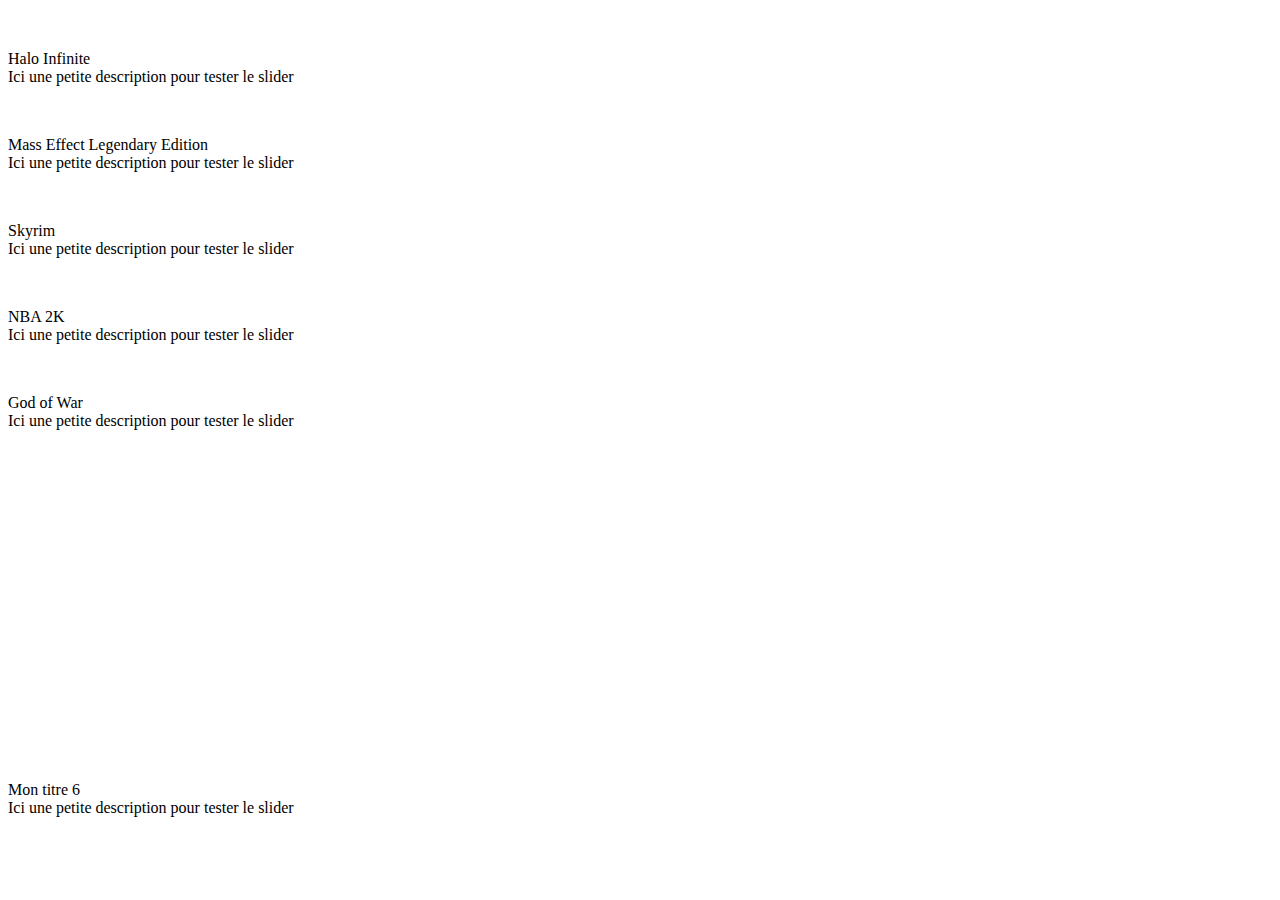
==== landing.html @ 783b2ec5 "Started landing page, added Bulma carousel" ====
<!DOCTYPE html>
<html>
  <head>
    <link rel="stylesheet" href="https://cdn.jsdelivr.net/npm/bulma@0.9.0/css/bulma.min.css" />
    <link rel="stylesheet" href="https://cdn.jsdelivr.net/npm/bulma-carousel@4.0.4/dist/css/bulma-carousel.min.css" />
    <script defer src="https://cdn.jsdelivr.net/npm/bulma-carousel@4.0.4/dist/js/bulma-carousel.min.js"></script>
    <script defer src="./assets/bulmaJS.js"></script>
  </head>
  <body>
    <section class="section">
      <div class="container is-clipped">
        <div id="slider">
          <div class="card">
            <div class="card-image">
              <figure class="image is-16by9 is-covered">
                <img
                  src="https://www.denofgeek.com/wp-content/uploads/2019/12/halo-infinite.jpg?resize=768%2C432"
                  alt=""
                />
              </figure>
            </div>
            <div class="card-content">
              <div class="item__title">
                Halo Infinite
              </div>
              <div class="item__description">
                Ici une petite description pour tester le slider
              </div>
            </div>
          </div>

          <div class="card">
            <div class="card-image">
              <figure class="image is-16by9 is-covered">
                <img
                  src="https://cdn.vox-cdn.com/thumbor/9qWqV_G9aDBbEoW98NrGfJjB6Gs=/0x0:3840x2160/1220x813/filters:focal(1613x773:2227x1387):format(webp)/cdn.vox-cdn.com/uploads/chorus_image/image/69242586/wallpaper.0.jpg"
                  alt=""
                />
              </figure>
            </div>
            <div class="card-content">
              <div class="item__title">
                Mass Effect Legendary Edition
              </div>
              <div class="item__description">
                Ici une petite description pour tester le slider
              </div>
            </div>
          </div>

          <div class="card">
            <div class="card-image">
              <figure class="image is-16by9 is-covered">
                <img
                  src="https://media.greenmangaming.com/top-10/rpg-games/skyrim_top10img.jpg"
                  alt=""
                />
              </figure>
            </div>
            <div class="card-content">
              <div class="item__title">
                Skyrim
              </div>
              <div class="item__description">
                Ici une petite description pour tester le slider
              </div>
            </div>
          </div>

          <div class="card">
            <div class="card-image">
              <figure class="image is-16by9 is-covered">
                <img
                  src="https://media.bleacherreport.com/w_800,h_533,c_fill/br-img-images/003/915/388/994bc06eea22279cfab905ae30a6754a_crop_north.jpg"
                  alt=""
                />
              </figure>
            </div>
            <div class="card-content">
              <div class="item__title">
                NBA 2K
              </div>
              <div class="item__description">
                Ici une petite description pour tester le slider
              </div>
            </div>
          </div>

          <div class="card">
            <div class="card-image">
              <figure class="image is-16by9 is-covered">
                <img
                  src="https://static0.gamerantimages.com/wordpress/wp-content/uploads/2021/07/god-of-war-1.jpg?q=50&fit=contain&w=960&h=500&dpr=1.5"
                  alt=""
                />
              </figure>
            </div>
            <div class="card-content">
              <div class="item__title">
                God of War
              </div>
              <div class="item__description">
                Ici une petite description pour tester le slider
              </div>
            </div>
          </div>

          <div class="card">
            <div class="card-image">
              <figure class="image video-container is-16by9">
                <iframe width="560" height="315" src="https://www.youtube.com/embed/bH1lHCirCGI" title="YouTube video player" frameborder="0" allow="accelerometer; autoplay; clipboard-write; encrypted-media; gyroscope; picture-in-picture" allowfullscreen></iframe>
              </figure>
            </div>
            <div class="card-content">
              <div class="item__title">
                Mon titre 6
              </div>
              <div class="item__description">
                Ici une petite description pour tester le slider
              </div>
            </div>
          </div>
        </div>
      </div>
    </section>
  </body>
</html>
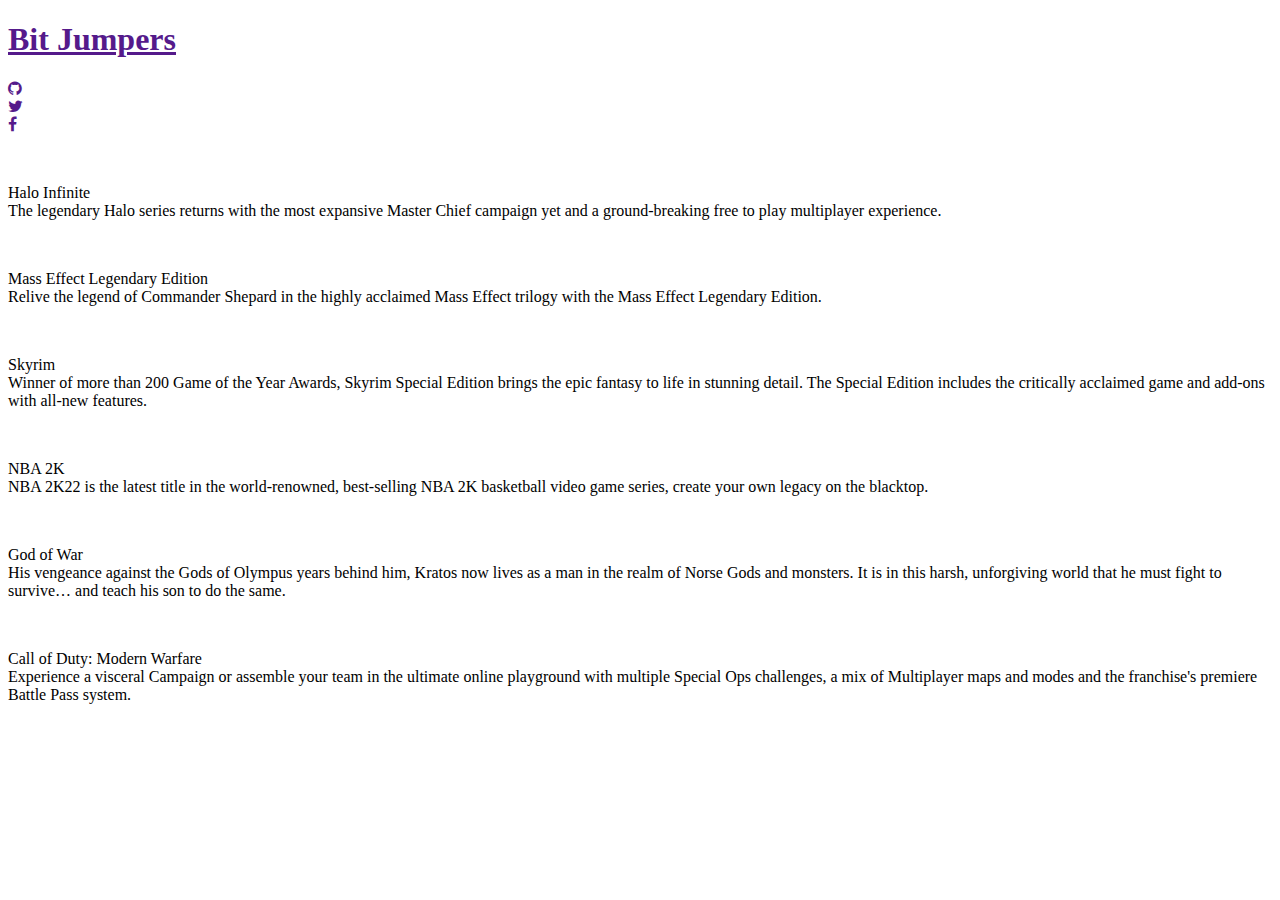
==== commit aba6cac6: "removed bulmaJS" ====
--- a/landing.html
+++ b/landing.html
@@ -1,127 +1,174 @@
 <!DOCTYPE html>
-<html>
-  <head>
-    <link rel="stylesheet" href="https://cdn.jsdelivr.net/npm/bulma@0.9.0/css/bulma.min.css" />
-    <link rel="stylesheet" href="https://cdn.jsdelivr.net/npm/bulma-carousel@4.0.4/dist/css/bulma-carousel.min.css" />
-    <script defer src="https://cdn.jsdelivr.net/npm/bulma-carousel@4.0.4/dist/js/bulma-carousel.min.js"></script>
-    <script defer src="./assets/bulmaJS.js"></script>
-  </head>
-  <body>
-    <section class="section">
-      <div class="container is-clipped">
-        <div id="slider">
-          <div class="card">
-            <div class="card-image">
-              <figure class="image is-16by9 is-covered">
-                <img
-                  src="https://www.denofgeek.com/wp-content/uploads/2019/12/halo-infinite.jpg?resize=768%2C432"
-                  alt=""
-                />
-              </figure>
+<html class="has-background-dark">
+
+<head>
+  <link rel="stylesheet" href="https://cdn.jsdelivr.net/npm/bulma@0.9.0/css/bulma.min.css" />
+  <link rel="stylesheet" href="https://cdn.jsdelivr.net/npm/bulma-carousel@4.0.4/dist/css/bulma-carousel.min.css" />
+  <link rel="stylesheet" href="https://cdnjs.cloudflare.com/ajax/libs/font-awesome/4.7.0/css/font-awesome.min.css" />
+  <script defer src="https://cdn.jsdelivr.net/npm/bulma-carousel@4.0.4/dist/js/bulma-carousel.min.js"></script>
+  <!-- <script defer src="./assets/bulmaJS.js"></script> -->
+  <script defer src="./assets/intBulma.js"></script>
+</head>
+
+<body>
+
+  <div class="block">
+    <nav class="nav">
+      <div class="nav-left">
+        <a href="" class="nav-item">
+          <h1 class="title is-4 has-text-white">Bit Jumpers</h1>
+        </a>
+      </div>
+
+      <div class="nav-center">
+        <a href="" class="nav-item">
+          <span class="icon">
+            <i class="fa fa-github has-text-black"></i>
+          </span>
+        </a>
+      </div>
+
+      <div class="nav-center">
+        <a href="" class="nav-item">
+          <span class="icon">
+            <i class="fa fa-twitter has-text-black"></i>
+          </span>
+        </a>
+      </div>
+
+      <div class="nav-center">
+        <a href="" class="nav-item">
+          <span class="icon">
+            <i class="fa fa-facebook has-text-black"></i>
+          </span>
+        </a>
+      </div>
+
+    </nav>
+
+  </div>
+
+  <section class="section">
+    <div class="container is-clipped">
+      <div id="slider">
+
+        <div class="card">
+          <div class="card-image">
+            <figure class="image is-16by9 is-covered">
+              <img src="https://www.denofgeek.com/wp-content/uploads/2019/12/halo-infinite.jpg?resize=768%2C432"
+                alt="" />
+            </figure>
+          </div>
+          <div class="card-content">
+            <div class="title is-3">
+              Halo Infinite
             </div>
-            <div class="card-content">
-              <div class="item__title">
-                Halo Infinite
-              </div>
-              <div class="item__description">
-                Ici une petite description pour tester le slider
-              </div>
+            <div class="item__description">
+              The legendary Halo series returns with the most expansive Master Chief campaign yet and a ground-breaking
+              free to play multiplayer experience.
             </div>
           </div>
+        </div>
 
-          <div class="card">
-            <div class="card-image">
-              <figure class="image is-16by9 is-covered">
-                <img
-                  src="https://cdn.vox-cdn.com/thumbor/9qWqV_G9aDBbEoW98NrGfJjB6Gs=/0x0:3840x2160/1220x813/filters:focal(1613x773:2227x1387):format(webp)/cdn.vox-cdn.com/uploads/chorus_image/image/69242586/wallpaper.0.jpg"
-                  alt=""
-                />
-              </figure>
+        <div class="card">
+          <div class="card-image">
+            <figure class="image is-16by9 is-covered">
+              <img
+                src="https://cdn.vox-cdn.com/thumbor/9qWqV_G9aDBbEoW98NrGfJjB6Gs=/0x0:3840x2160/1220x813/filters:focal(1613x773:2227x1387):format(webp)/cdn.vox-cdn.com/uploads/chorus_image/image/69242586/wallpaper.0.jpg"
+                alt="" />
+            </figure>
+          </div>
+          <div class="card-content">
+            <div class="title is-3">
+              Mass Effect Legendary Edition
             </div>
-            <div class="card-content">
-              <div class="item__title">
-                Mass Effect Legendary Edition
-              </div>
-              <div class="item__description">
-                Ici une petite description pour tester le slider
-              </div>
+            <div class="item__description">
+              Relive the legend of Commander Shepard in the highly acclaimed Mass Effect trilogy with the Mass Effect
+              Legendary Edition.
             </div>
           </div>
+        </div>
 
-          <div class="card">
-            <div class="card-image">
-              <figure class="image is-16by9 is-covered">
-                <img
-                  src="https://media.greenmangaming.com/top-10/rpg-games/skyrim_top10img.jpg"
-                  alt=""
-                />
-              </figure>
+        <div class="card">
+          <div class="card-image">
+            <figure class="image is-16by9 is-covered">
+              <img src="https://media.greenmangaming.com/top-10/rpg-games/skyrim_top10img.jpg" alt="" />
+            </figure>
+          </div>
+          <div class="card-content">
+            <div class="title is-3">
+              Skyrim
             </div>
-            <div class="card-content">
-              <div class="item__title">
-                Skyrim
-              </div>
-              <div class="item__description">
-                Ici une petite description pour tester le slider
-              </div>
+            <div class="item__description">
+              Winner of more than 200 Game of the Year Awards, Skyrim Special Edition brings the epic fantasy to life in
+              stunning detail. The Special Edition includes the critically acclaimed game and add-ons with all-new
+              features.
             </div>
           </div>
+        </div>
 
-          <div class="card">
-            <div class="card-image">
-              <figure class="image is-16by9 is-covered">
-                <img
-                  src="https://media.bleacherreport.com/w_800,h_533,c_fill/br-img-images/003/915/388/994bc06eea22279cfab905ae30a6754a_crop_north.jpg"
-                  alt=""
-                />
-              </figure>
+        <div class="card">
+          <div class="card-image">
+            <figure class="image is-16by9 is-covered">
+              <img
+                src="https://media.bleacherreport.com/w_800,h_533,c_fill/br-img-images/003/915/388/994bc06eea22279cfab905ae30a6754a_crop_north.jpg"
+                alt="" />
+            </figure>
+          </div>
+          <div class="card-content">
+            <div class="title is-3">
+              NBA 2K
             </div>
-            <div class="card-content">
-              <div class="item__title">
-                NBA 2K
-              </div>
-              <div class="item__description">
-                Ici une petite description pour tester le slider
-              </div>
+            <div class="item__description">
+              NBA 2K22 is the latest title in the world-renowned, best-selling NBA 2K basketball video game series,
+              create your own legacy on the blacktop.
             </div>
           </div>
+        </div>
 
-          <div class="card">
-            <div class="card-image">
-              <figure class="image is-16by9 is-covered">
-                <img
-                  src="https://static0.gamerantimages.com/wordpress/wp-content/uploads/2021/07/god-of-war-1.jpg?q=50&fit=contain&w=960&h=500&dpr=1.5"
-                  alt=""
-                />
-              </figure>
+        <div class="card">
+          <div class="card-image">
+            <figure class="image is-16by9 is-covered">
+              <img
+                src="https://static0.gamerantimages.com/wordpress/wp-content/uploads/2021/07/god-of-war-1.jpg?q=50&fit=contain&w=960&h=500&dpr=1.5"
+                alt="" />
+            </figure>
+          </div>
+          <div class="card-content">
+            <div class="title is-3">
+              God of War
             </div>
-            <div class="card-content">
-              <div class="item__title">
-                God of War
-              </div>
-              <div class="item__description">
-                Ici une petite description pour tester le slider
-              </div>
+            <div class="item__description">
+              His vengeance against the Gods of Olympus years behind him, Kratos now lives as a man in the realm of
+              Norse Gods and monsters. It is in this harsh, unforgiving world that he must fight to survive… and teach
+              his son to do the same.
             </div>
           </div>
+        </div>
 
-          <div class="card">
-            <div class="card-image">
-              <figure class="image video-container is-16by9">
-                <iframe width="560" height="315" src="https://www.youtube.com/embed/bH1lHCirCGI" title="YouTube video player" frameborder="0" allow="accelerometer; autoplay; clipboard-write; encrypted-media; gyroscope; picture-in-picture" allowfullscreen></iframe>
-              </figure>
+        <div class="card">
+          <div class="card-image">
+            <figure class="image is-16by9 is-covered">
+              <img src="https://i.redd.it/u341o20awd131.png" alt="" />
+            </figure>
+          </div>
+          <div class="card-content">
+            <div class="title is-3">
+              Call of Duty: Modern Warfare
             </div>
-            <div class="card-content">
-              <div class="item__title">
-                Mon titre 6
-              </div>
-              <div class="item__description">
-                Ici une petite description pour tester le slider
-              </div>
+            <div class="item__description">
+              Experience a visceral Campaign or assemble your team in the ultimate online playground with multiple
+              Special Ops challenges, a mix of Multiplayer maps and modes and the franchise's premiere Battle Pass
+              system.
             </div>
           </div>
         </div>
       </div>
-    </section>
-  </body>
-</html>
+    </div>
+
+
+
+  </section>
+</body>
+
+</html>